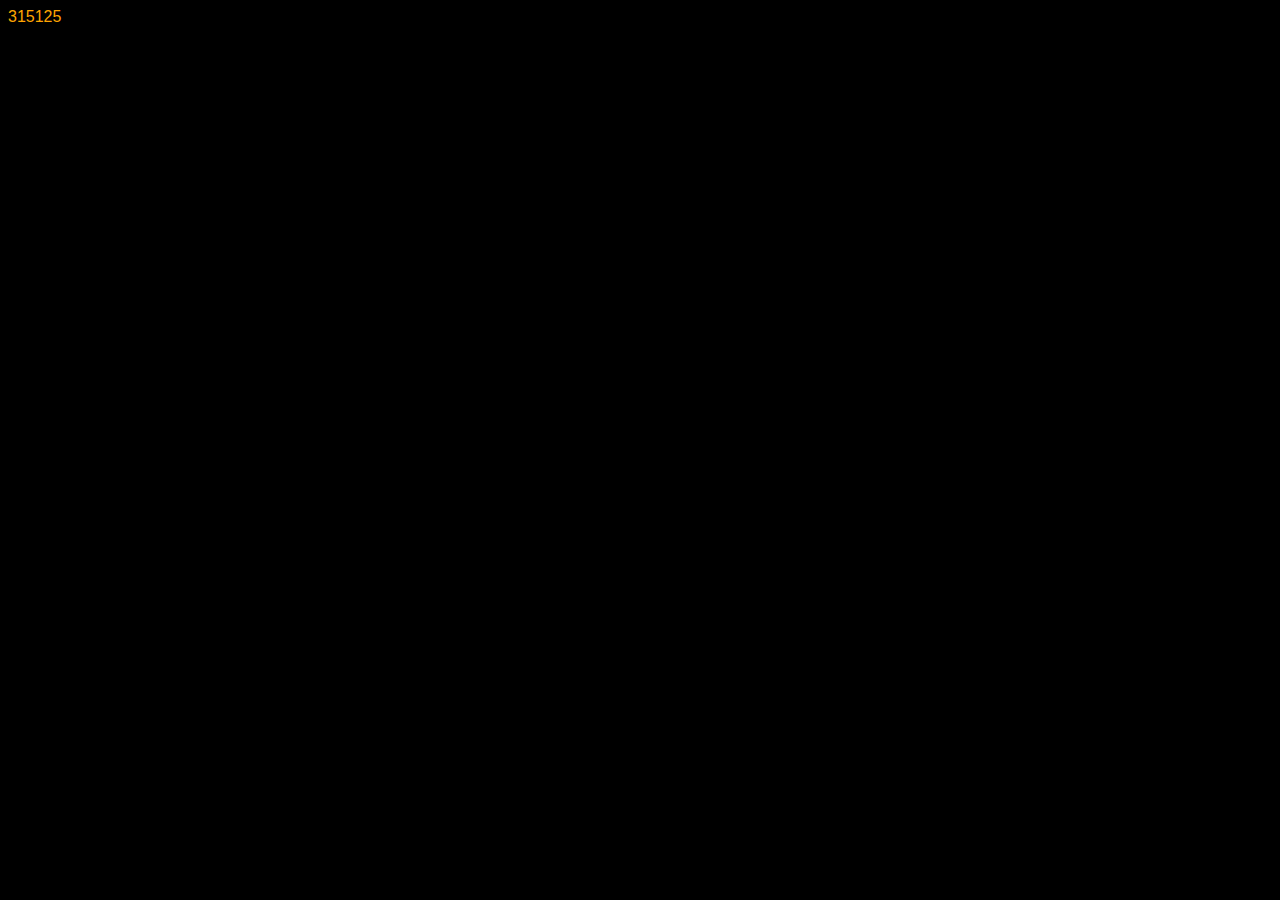
==== try.html @ b0c109d5 "detects ending operators" ====
<html lang="en">
<head>
   <meta charset="UTF-8">
   <meta http-equiv="X-UA-Compatible" content="IE=edge">
   <meta name="viewport" content="width=device-width, initial-scale=1.0">
   <link rel="stylesheet" href="style.css">
   <title>SyntaxSC</title>
</head>
<body>
   <font class="int">315125</font>
</body>
</html>
---- style.css ----
body {
   background-color: black;
   font-family: Arial, Helvetica, sans-serif;
}

.int {
   color: orange;
}
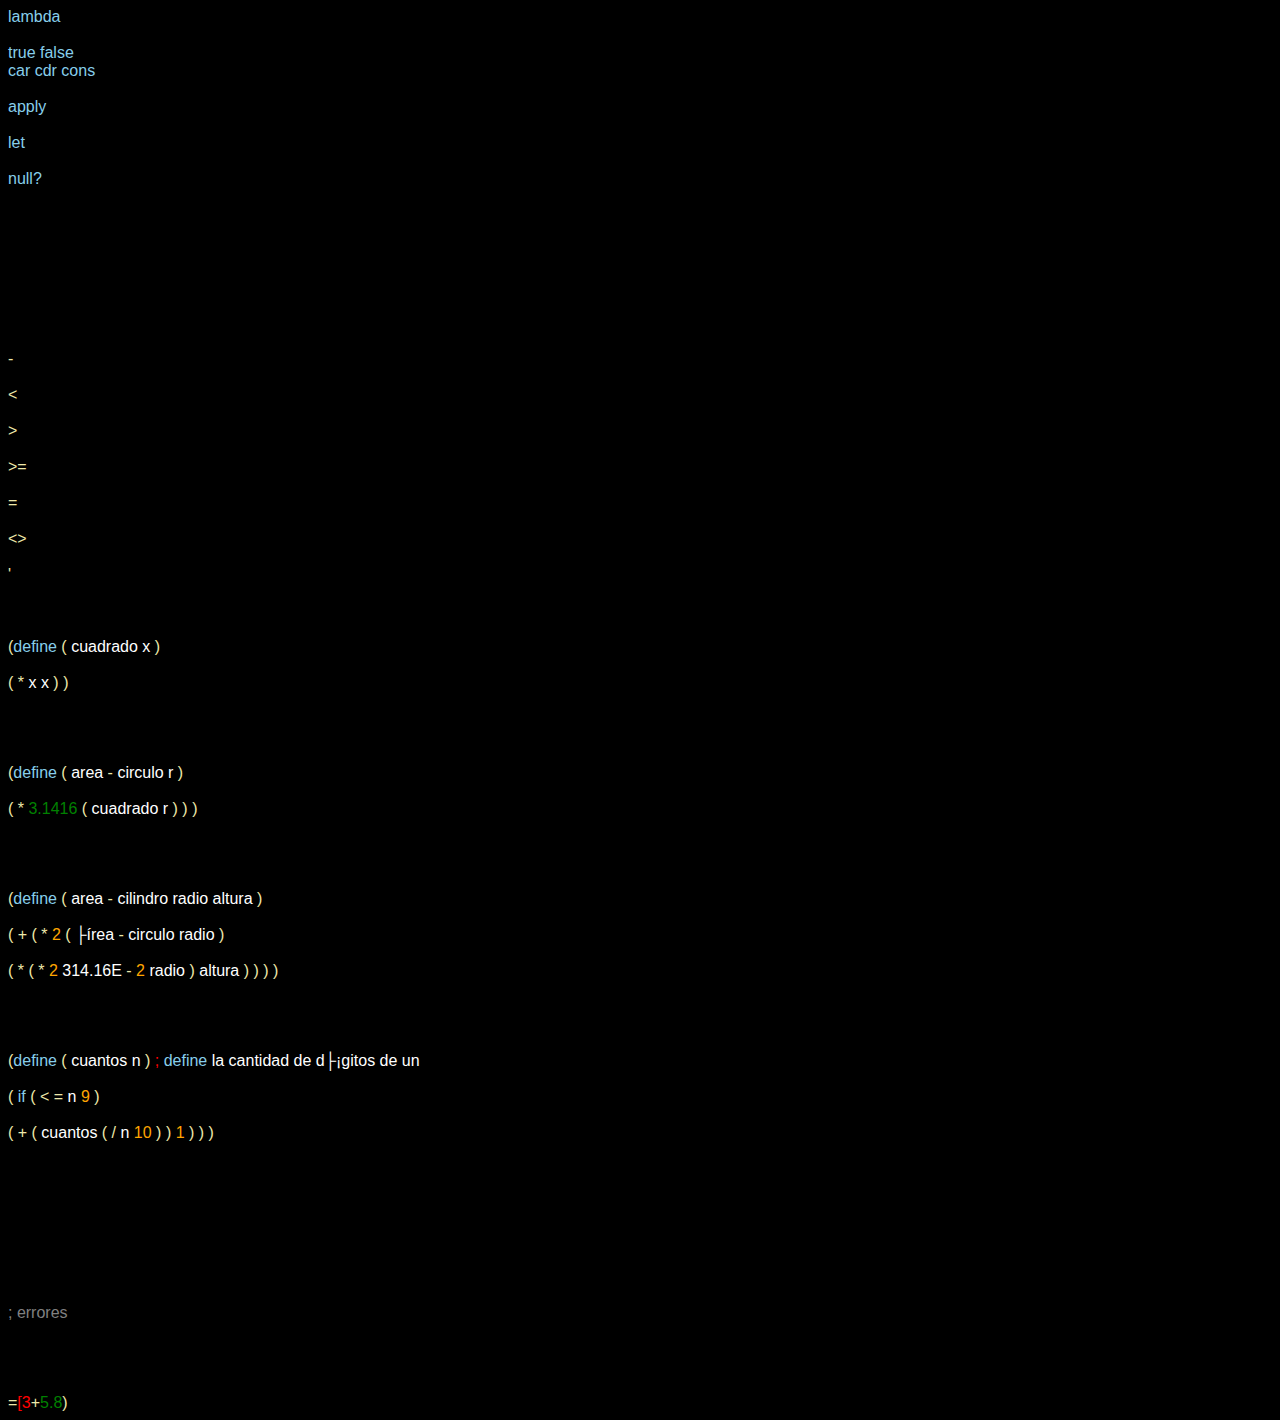
==== commit 2d220971: "added error type" ====
--- a/try.html
+++ b/try.html
@@ -7,6 +7,84 @@
    <title>SyntaxSC</title>
 </head>
 <body>
-   <font class="int">315125</font>
+<font class="reserved">lambda</font><br/>
+<br/>
+<font class="reserved">true</font><font class="reserved">  false</font><br/>
+<font class="reserved">car</font><font class="reserved">  cdr</font><font class="reserved">    cons</font><br/>
+<br/>
+<font class="reserved">apply</font><br/>
+<br/>
+<font class="reserved">let</font><br/>
+<br/>
+<font class="reserved">null?</font><br/>
+<br/>
+<br/>
+<br/>
+<br/>
+<br/>
+<br/>
+<br/>
+<br/>
+<br/>
+<font class="operator">-</font><br/>
+<br/>
+<font class="operator"><</font><br/>
+<br/>
+<font class="operator">></font><br/>
+<br/>
+<font class="operator">></font><font class="operator">=</font><br/>
+<br/>
+<font class="operator">=</font><br/>
+<br/>
+<font class="operator"><</font><font class="operator">></font><br/>
+<br/>
+<font class="operator"> '</font><br/>
+<br/>
+<br/>
+<br/>
+<font class="operator">(</font><font class="reserved">define</font><font class="operator"> (</font><font class="identifier"> cuadrado</font><font class="identifier">  x</font><font class="operator">  )</font><br/>
+<br/>
+<font class="operator">  (</font><font class="operator">  *</font><font class="identifier">   x</font><font class="identifier">    x</font><font class="operator">    )</font><font class="operator">    )</font><br/>
+<br/>
+<br/>
+<br/>
+<br/>
+<font class="operator">(</font><font class="reserved">define</font><font class="operator"> (</font><font class="identifier"> area</font><font class="operator"> -</font><font class="identifier"> circulo</font><font class="identifier">  r</font><font class="operator">  )</font><br/>
+<br/>
+<font class="operator">  (</font><font class="operator">  *</font><font class="float">   3.1416</font><font class="operator">    (</font><font class="identifier">    cuadrado</font><font class="identifier">     r</font><font class="operator">     )</font><font class="operator">     )</font><font class="operator">     )</font><br/>
+<br/>
+<br/>
+<br/>
+<br/>
+<font class="operator">(</font><font class="reserved">define</font><font class="operator"> (</font><font class="identifier"> area</font><font class="operator"> -</font><font class="identifier"> cilindro</font><font class="identifier">  radio</font><font class="identifier">   altura</font><font class="operator">   )</font><br/>
+<br/>
+<font class="operator">   (</font><font class="operator">   +</font><font class="operator">    (</font><font class="operator">    *</font><font class="int">     2</font><font class="operator">      (</font><font class="identifier">      ├írea</font><font class="operator">      -</font><font class="identifier">      circulo</font><font class="identifier">       radio</font><font class="operator">       )</font><br/>
+<br/>
+<font class="operator">        (</font><font class="operator">        *</font><font class="operator">         (</font><font class="operator">         *</font><font class="int">          2</font><font class="identifier">           314.16E</font><font class="operator">           -</font><font class="int">           2</font><font class="identifier">            radio</font><font class="operator">            )</font><font class="identifier">             altura</font><font class="operator">             )</font><font class="operator">             )</font><font class="operator">
+  )</font><font class="operator">             )</font><br/>
+<br/>
+<br/>
+<br/>
+<br/>
+<font class="operator">(</font><font class="reserved">define</font><font class="operator"> (</font><font class="identifier"> cuantos</font><font class="identifier">  n</font><font class="operator">  )</font><font class="error">    ;</font><font class="reserved">     define</font><font class="identifier">      la</font><font class="identifier">       cantidad</font><font class="identifier">        de</font><font class="identifier">         d├¡gitos</font><font class="identifier">          de</font><font class="identifier">           un</font><br/>
+<br/>
+<font class="operator">  (</font><font class="reserved">  if</font><font class="operator">   (</font><font class="operator">   <</font><font class="operator">   =</font><font class="identifier">    n</font><font class="int">     9</font><font class="operator">     )</font><br/>
+<br/>
+<font class="operator">    (</font><font class="operator">    +</font><font class="operator">     (</font><font class="identifier">     cuantos</font><font class="operator">      (</font><font class="operator">      /</font><font class="identifier">       n</font><font class="int">        10</font><font class="operator">        )</font><font class="operator">        )</font><font class="int">         1</font><font class="operator">         )</font><font class="operator">         )</font><font class="operator">         )</font><br/>
+<br/>
+<br/>
+<br/>
+<br/>
+<br/>
+<br/>
+<br/>
+<br/>
+<br/>
+<font class="comment">; errores</font><br/>
+<br/>
+<br/>
+<br/>
+<br/>
+<font class="operator">=</font><font class="error">[3</font><font class="operator">+</font><font class="float">5.8</font><font class="operator">)</font><br/>
 </body>
 </html>--- a/style.css
+++ b/style.css
@@ -5,4 +5,28 @@
 
 .int {
    color: orange;
+}
+
+.float {
+   color: green;
+}
+
+.identifier {
+   color: white;
+}
+
+.operator {
+   color: palegoldenrod;
+}
+
+.reserved {
+   color: skyblue;
+}
+
+.comment {
+   color: grey;
+}
+
+.error {
+   color: red;
 }